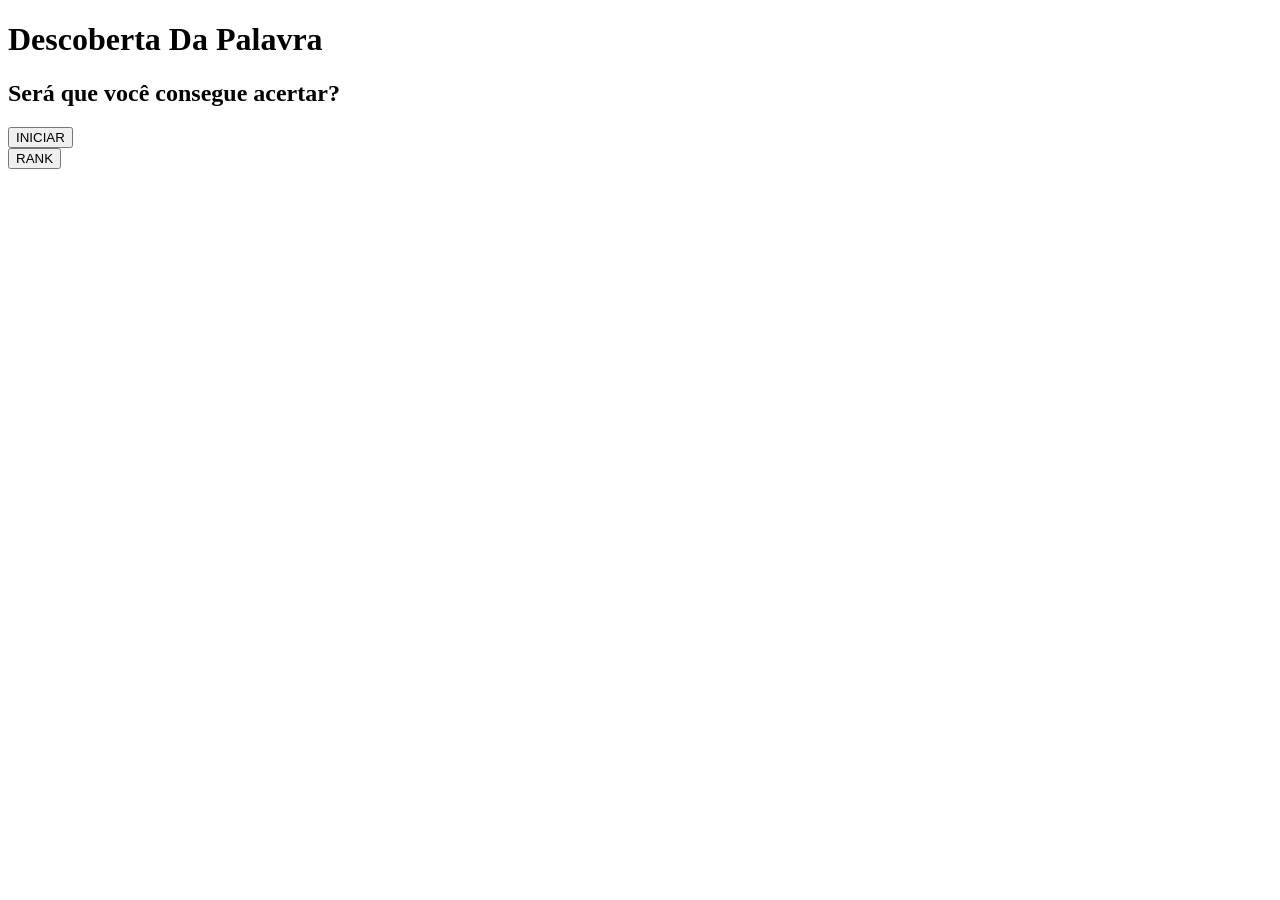
==== templates/index.html @ e82c3ff8 "Adicionando o primeiro commit" ====
<!DOCTYPE html>
<html lang="pt-BR">
<head>
    <title>Descoberta Da Palavra</title>
    <link href="https://fonts.googleapis.com/css2?family=Playfair+Display:wght@400;600;700;800&display=swap" rel="stylesheet">
    <link rel="stylesheet" href="{{ url_for('static', filename='styless.css') }}">
</head>
<body>
    <div class="card" role="banner" aria-labelledby="page-title">
        <h1 class="title title-lines"> Descoberta Da Palavra</h1>
        <div class="subtitle"><h2>Será que você consegue acertar?</h2></div>
    </div>
    <div class ="botaoIniciar"> <button class="button-bagual">INICIAR</button> </div>
    <div class ="botaoRank"> <button class="button-bagual">RANK</button> </div>
    <script src="script.js"></script>
</body>
</html>
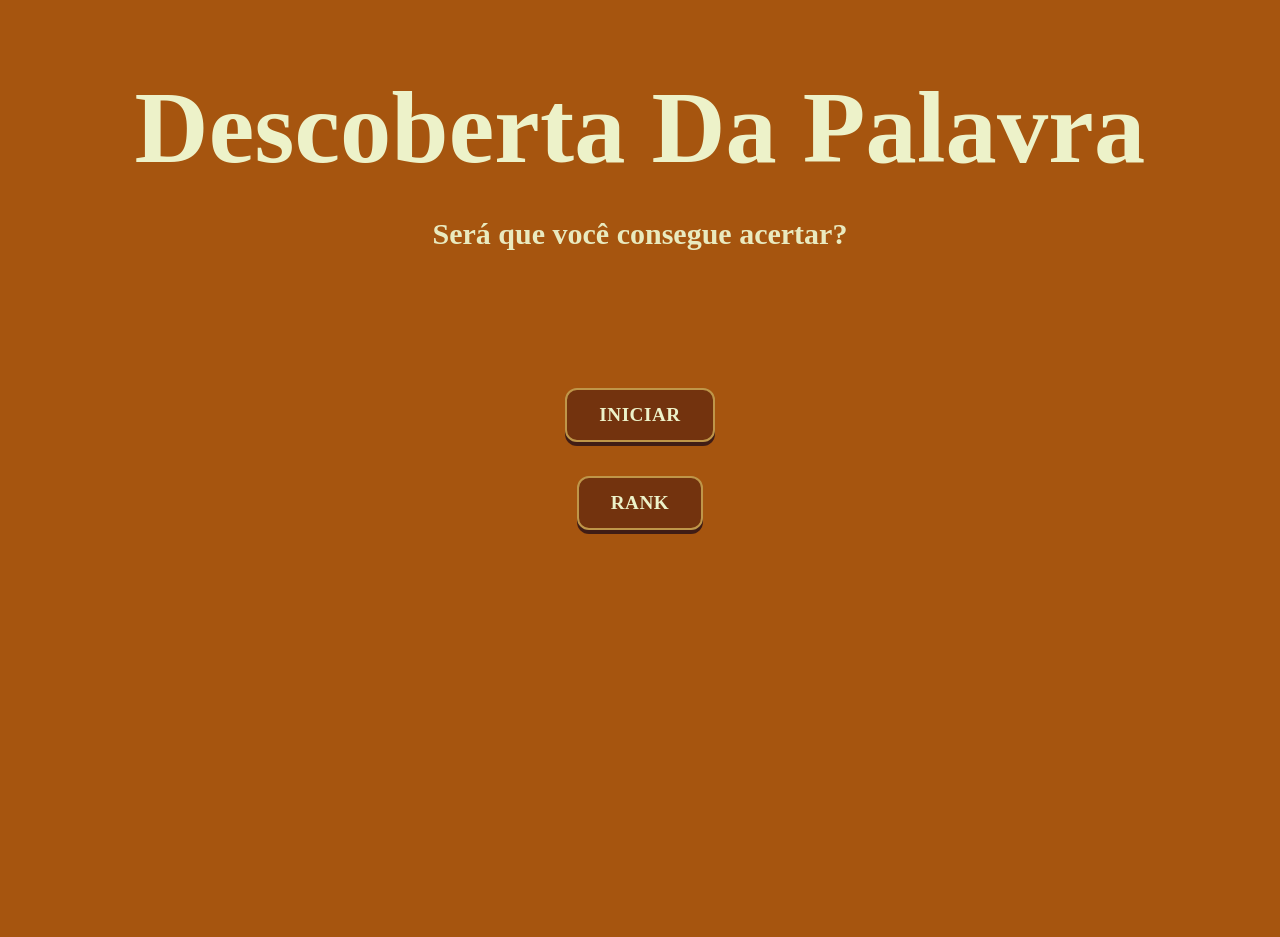
==== commit 18dd0c06: "adicionando mais um commit" ====
--- a/templates/index.html
+++ b/templates/index.html
@@ -3,7 +3,7 @@
 <head>
     <title>Descoberta Da Palavra</title>
     <link href="https://fonts.googleapis.com/css2?family=Playfair+Display:wght@400;600;700;800&display=swap" rel="stylesheet">
-    <link rel="stylesheet" href="{{ url_for('static', filename='styless.css') }}">
+    <link rel="stylesheet" href="../static/styless.css">
 </head>
 <body>
     <div class="card" role="banner" aria-labelledby="page-title">
@@ -11,7 +11,7 @@
         <div class="subtitle"><h2>Será que você consegue acertar?</h2></div>
     </div>
     <div class ="botaoIniciar"> <button class="button-bagual">INICIAR</button> </div>
-    <div class ="botaoRank"> <button class="button-bagual">RANK</button> </div>
-    <script src="script.js"></script>
+    <div class ="botaoRank"> <button id="btn-iniciar-ranking" class="button-bagual">RANK</button> </div>
+    <script src="../static/scripts.js"></script>
 </body>
 </html>
--- a/static/styless.css
+++ b/static/styless.css
@@ -0,0 +1,84 @@
+:root{
+  --bg: #A6550F; 
+  --c1: #EDF2C9;
+  --c2: #BF9649;
+  --c3: #A6550F;
+  --c4: #73330E;
+  --c5: #401D15;
+}
+/*Garante que a página ocupe toda a altura da tela.*/
+html, body {
+  height: 100%;
+}
+
+body {
+    min-height: 100%;
+    display: grid;
+    place-items: center;
+    background: var(--bg);
+    font-family: "Playfair Display", serif;
+    place-items: start center;
+    padding: 24px;
+    padding-top: 5px;
+}
+
+.title {
+  display: inline-block;
+  font-weight: 700;
+  line-height: 0.9;
+  margin-bottom: 18px;
+  font-size: clamp(36px, 8vw, 120px);
+  letter-spacing: 0.2px;
+  color: #EDF2C9;
+}
+
+.subtitle{
+  text-align: center;
+  display: block;       /* garante que ele ocupe uma linha inteira */
+  color: var(--c1);
+  font-size: clamp(12px, 2.2vw, 20px);
+  font-weight: 400;
+  opacity: 0.95;
+  margin-top: 18px;
+}
+
+.botaoIniciar {
+  display: flex;
+  justify-content: center;
+  margin-top: -100px;
+}
+
+.button-bagual {
+  background-color: var(--c4);
+  color: var(--c1);
+  font-family: "Playfair Display", serif;
+  font-weight: 600;
+  font-size: 1.2rem;
+  padding: 14px 32px;
+  border: 2px solid var(--c2);
+  border-radius: 12px;
+  cursor: pointer;
+  letter-spacing: 0.5px;
+  transition: all 0.25s ease-in-out;
+  box-shadow: 0 4px 0 var(--c5);
+}
+
+/* Efeito ao passar o mouse */
+.button-bagual:hover {
+  background: var(--c2);
+  color: var(--c5);
+  transform: translateY(-3px);
+  box-shadow: 0 6px 0 var(--c5);
+}
+
+/* Efeito ao clicar */
+.button-bagual:active {
+  transform: translateY(2px);
+  box-shadow: 0 2px 0 var(--c5);
+}
+
+.botaoRank {
+  display: flex;
+  justify-content: center;
+  margin-top: -225px;
+}
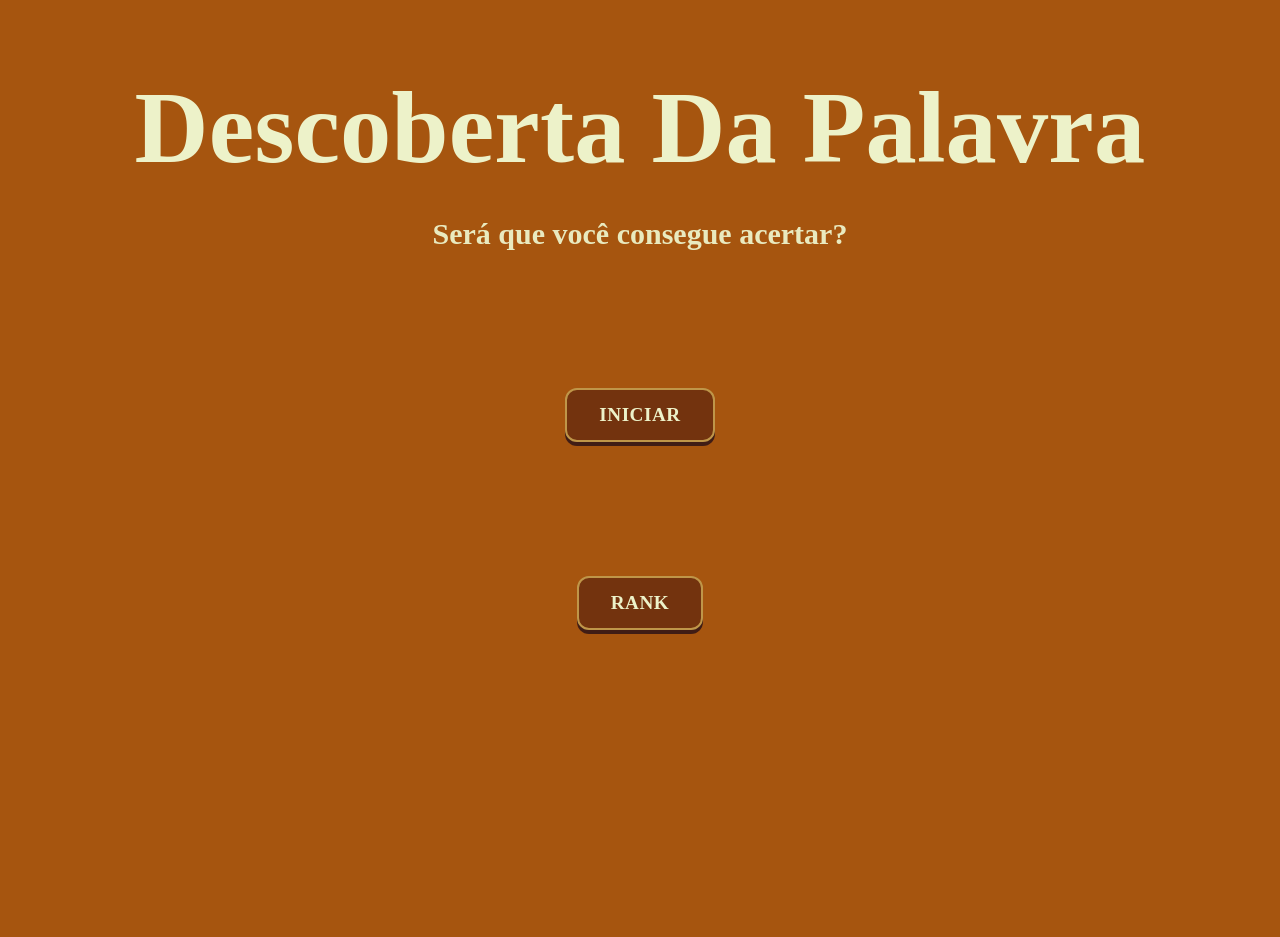
==== commit b2756d29: "Adicionando e arrumando a pagina jogar" ====
--- a/templates/index.html
+++ b/templates/index.html
@@ -3,15 +3,22 @@
 <head>
     <title>Descoberta Da Palavra</title>
     <link href="https://fonts.googleapis.com/css2?family=Playfair+Display:wght@400;600;700;800&display=swap" rel="stylesheet">
-    <link rel="stylesheet" href="../static/styless.css">
+    <link rel="stylesheet" href="../static/style.css">
 </head>
 <body>
     <div class="card" role="banner" aria-labelledby="page-title">
         <h1 class="title title-lines"> Descoberta Da Palavra</h1>
         <div class="subtitle"><h2>Será que você consegue acertar?</h2></div>
     </div>
-    <div class ="botaoIniciar"> <button class="button-bagual">INICIAR</button> </div>
-    <div class ="botaoRank"> <button id="btn-iniciar-ranking" class="button-bagual">RANK</button> </div>
-    <script src="../static/scripts.js"></script>
+    <div class ="botaoIniciar">
+        <a href="/jogar"> 
+            <button class="button-bagual">INICIAR</button>
+        </a>
+    </div>
+    <div class ="botaoRank">
+        <a href="/rank"> 
+            <button class="button-bagual">RANK</button>
+        </a>
+    </div>
 </body>
 </html>
--- a/static/style.css
+++ b/static/style.css
@@ -0,0 +1,138 @@
+:root{
+  --bg: #A6550F; 
+  --c1: #EDF2C9;
+  --c2: #BF9649;
+  --c3: #A6550F;
+  --c4: #73330E;
+  --c5: #401D15;
+}
+/*Garante que a página ocupe toda a altura da tela.*/
+html, body {
+  height: 100%;
+}
+
+body {
+    min-height: 100%;
+    display: grid;
+    place-items: center;
+    background: var(--bg);
+    font-family: "Playfair Display", serif;
+    place-items: start center;
+    padding: 24px;
+    padding-top: 5px;
+}
+
+.title {
+  display: inline-block;
+  font-weight: 700;
+  line-height: 0.9;
+  margin-bottom: 18px;
+  font-size: clamp(36px, 8vw, 120px);
+  letter-spacing: 0.2px;
+  color: #EDF2C9;
+}
+
+.subtitle{
+  text-align: center;
+  display: block;       /* garante que ele ocupe uma linha inteira */
+  color: var(--c1);
+  font-size: clamp(12px, 2.2vw, 20px);
+  font-weight: 400;
+  opacity: 0.95;
+  margin-top: 18px;
+}
+
+.botaoIniciar {
+  display: flex;
+  justify-content: center;
+  margin-top: -100px;
+}
+
+.button-bagual {
+  background-color: var(--c4);
+  color: var(--c1);
+  font-family: "Playfair Display", serif;
+  font-weight: 600;
+  font-size: 1.2rem;
+  padding: 14px 32px;
+  border: 2px solid var(--c2);
+  border-radius: 12px;
+  cursor: pointer;
+  letter-spacing: 0.5px;
+  transition: all 0.25s ease-in-out;
+  box-shadow: 0 4px 0 var(--c5);
+}
+
+/* Efeito ao passar o mouse */
+.button-bagual:hover {
+  background: var(--c2);
+  color: var(--c5);
+  transform: translateY(-3px);
+  box-shadow: 0 6px 0 var(--c5);
+}
+
+/* Efeito ao clicar */
+.button-bagual:active {
+  transform: translateY(2px);
+  box-shadow: 0 2px 0 var(--c5);
+}
+
+.botaoRank {
+  display: flex;
+  justify-content: center;
+  margin-top: -125px;
+}
+
+/* Lista ordenada dentro do container #saida */
+#saida ol{
+  background-color: var(--c4);
+  color: var(--c1);
+  font-family: "Playfair Display", serif;
+  font-weight: 600;
+  font-size: 1.2rem;
+  padding: 14px 32px;
+  border: 2px solid var(--c2);
+  border-radius: 12px;
+  cursor: pointer;
+  letter-spacing: 0.5px;
+  transition: all 0.25s ease-in-out;
+  box-shadow: 0 4px 0 var(--c5);
+}
+
+/* Itens da lista */
+/* Lista dentro do container #saida */
+#saida ol {
+  background-color:  var(--c4);
+  padding: 10px 20px; /* reduz espaço interno da lista */
+  margin: 10px 0;     /* espaço externo da lista */
+  border-radius: 8px;
+  list-style: decimal; /* números do ranking */
+}
+
+/* Itens da lista */
+#saida ol li {
+  color: var(--c1);
+  font-family: "Playfair Display", serif;
+  font-weight: 600;
+  font-size: 1.2rem;
+  padding: 10px 20px;  /* reduz um pouco o padding para compactar */
+  border: 2px solid var(--c2);
+  border-radius: 12px;
+  cursor: pointer;
+  letter-spacing: 0.5px;
+  transition: all 0.25s ease-in-out;
+  box-shadow: 0 4px 0 var(--c5);
+  margin-bottom: 8px;  /* diminui o espaço entre itens */
+}
+
+/* Hover dos itens */
+#saida ol li:hover {
+  transform: translateY(-2px);
+  box-shadow: 0 2px 0 var(--c5);
+}
+
+#saida {
+  margin-top: -300px; /* quanto menor, mais para cima */
+  padding-top: 0;
+}
+
